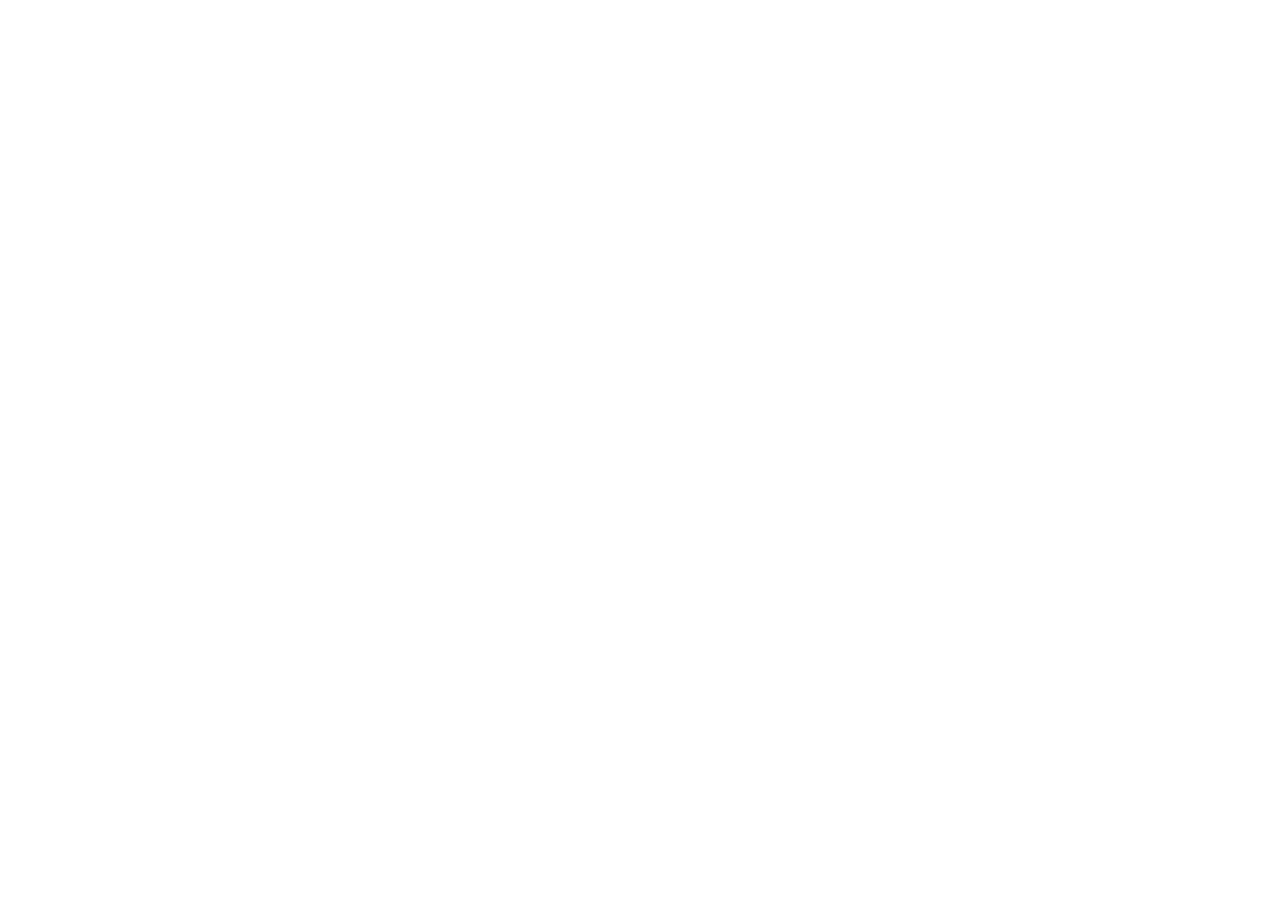
==== index.html @ ec2cc7fb "link update" ====
<!DOCTYPE html>
<html lang="en">
<head>
    <meta charset="UTF-8">
    <meta name="viewport" content="width=device-width, initial-scale=1.0">
    <title>Document</title>
</head>
<body>
    <a href="Box_Shadow"></a>
</body>
</html>
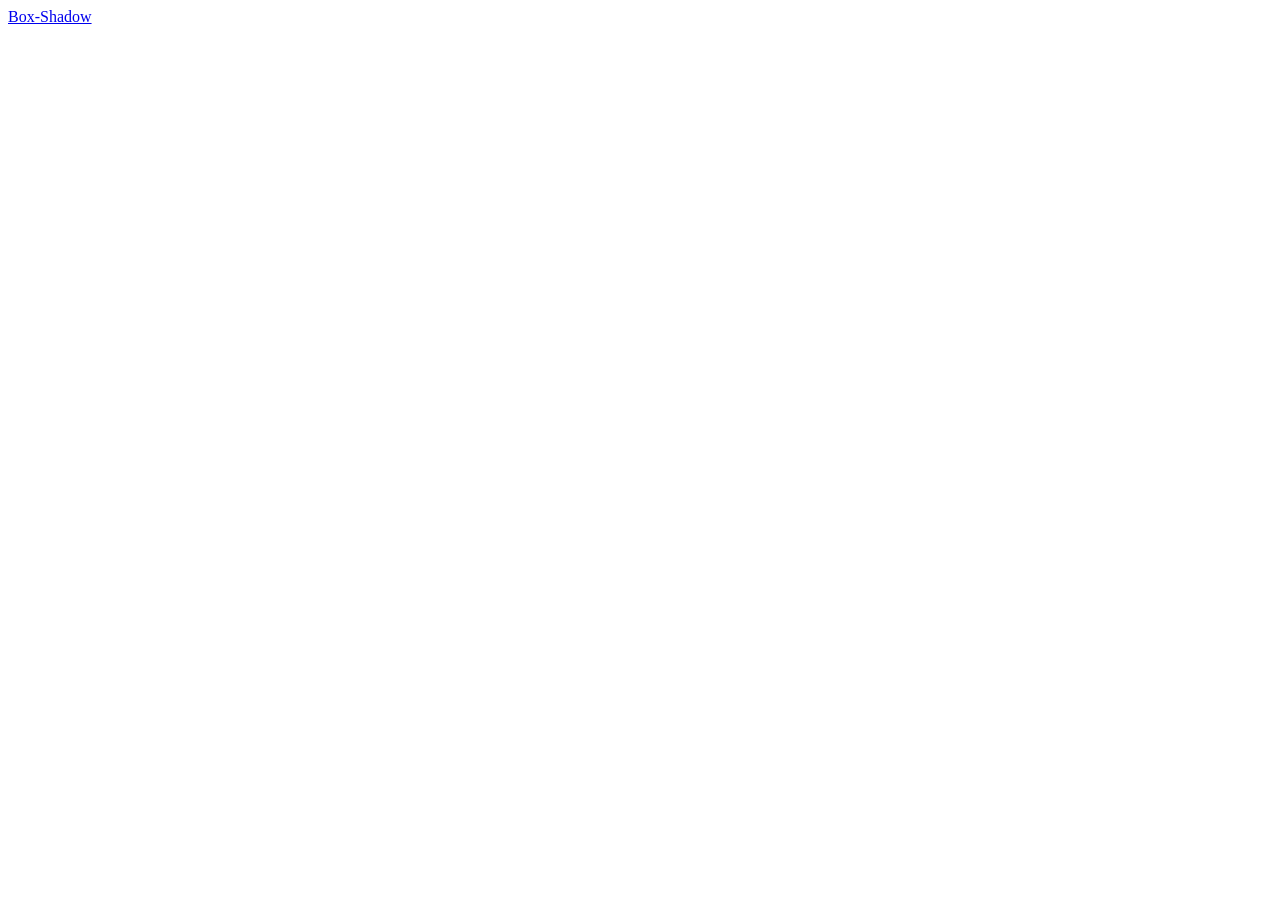
==== commit 8d010c5d: "Link creation" ====
--- a/index.html
+++ b/index.html
@@ -6,6 +6,6 @@
     <title>Document</title>
 </head>
 <body>
-    <a href="Box_Shadow"></a>
+    <a href="Box_Shadow">Box-Shadow</a>
 </body>
 </html>
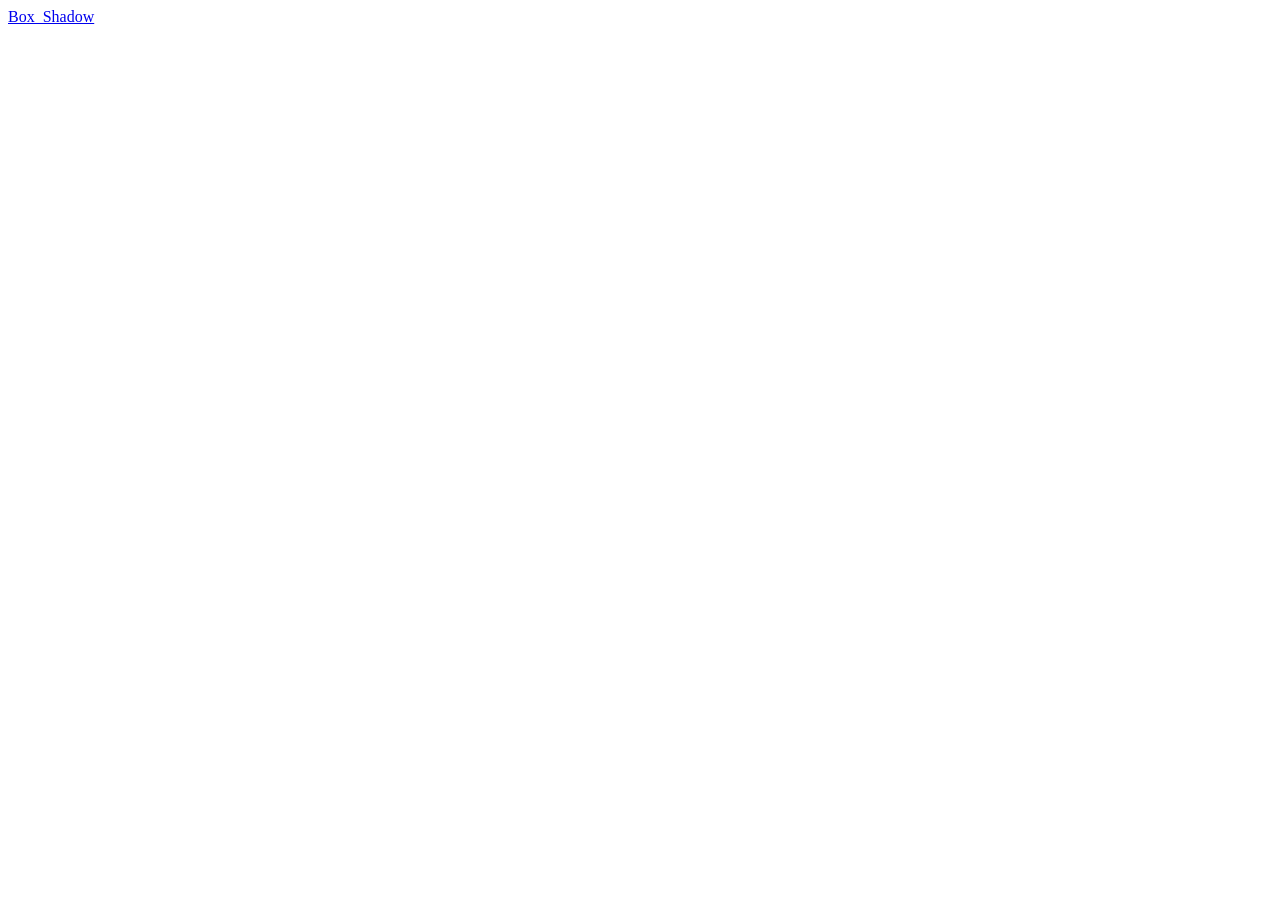
==== commit 9519b42f: "Box_shadow name change" ====
--- a/index.html
+++ b/index.html
@@ -6,6 +6,6 @@
     <title>Document</title>
 </head>
 <body>
-    <a href="Box_Shadow">Box-Shadow</a>
+    <a href="Box_Shadow">Box_Shadow</a>
 </body>
 </html>
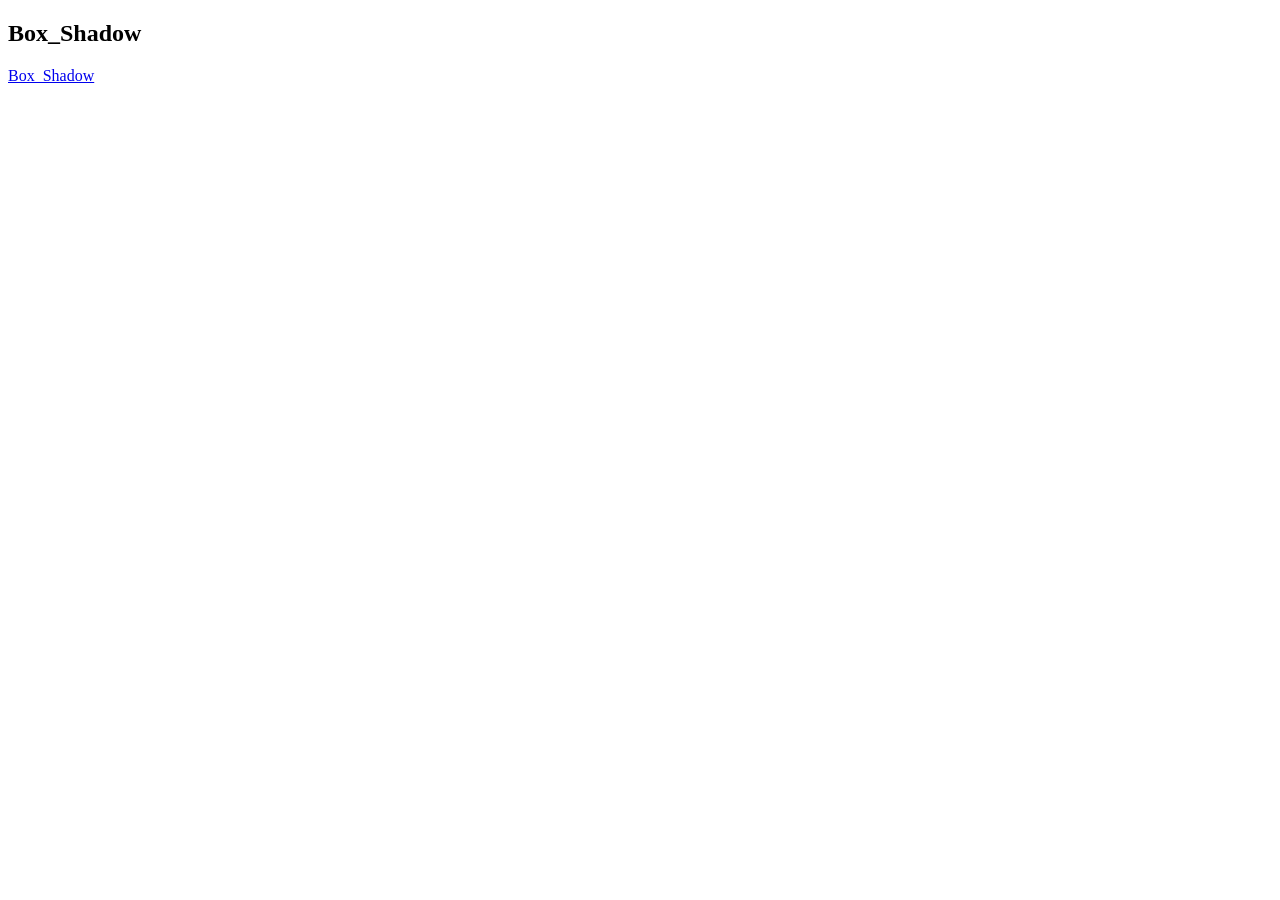
==== commit f27021de: "heading added" ====
--- a/index.html
+++ b/index.html
@@ -6,6 +6,7 @@
     <title>Document</title>
 </head>
 <body>
+    <h2>Box_Shadow</h2>
     <a href="Box_Shadow">Box_Shadow</a>
 </body>
 </html>
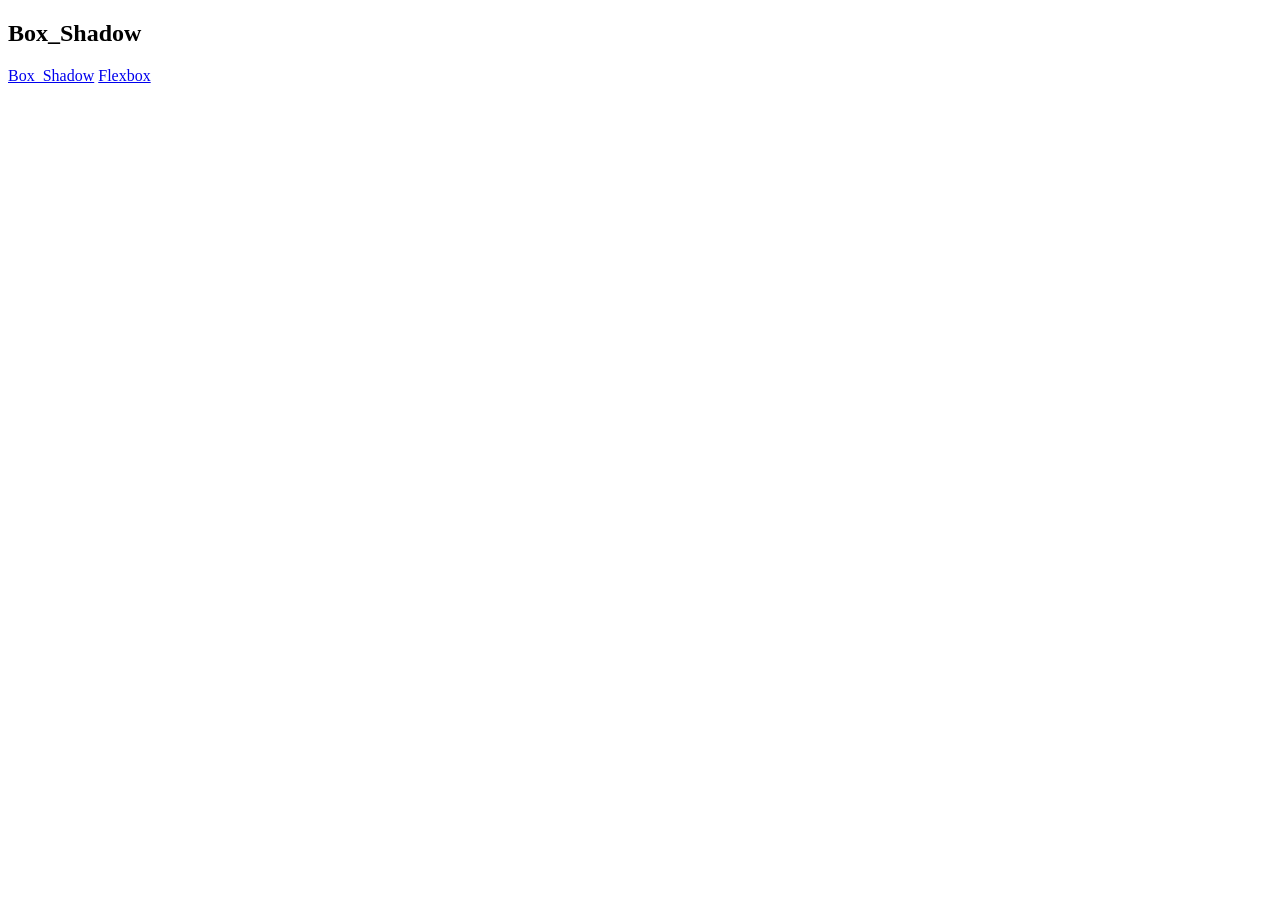
==== commit 53c99632: "flexbox link added in root file" ====
--- a/index.html
+++ b/index.html
@@ -7,6 +7,7 @@
 </head>
 <body>
     <h2>Box_Shadow</h2>
-    <a href="Box_Shadow">Box_Shadow</a>
+    <a href="CSS/Box_Shadow/index.html">Box_Shadow</a>
+    <a href="CSS/Flexbox/index.html">Flexbox</a>
 </body>
 </html>
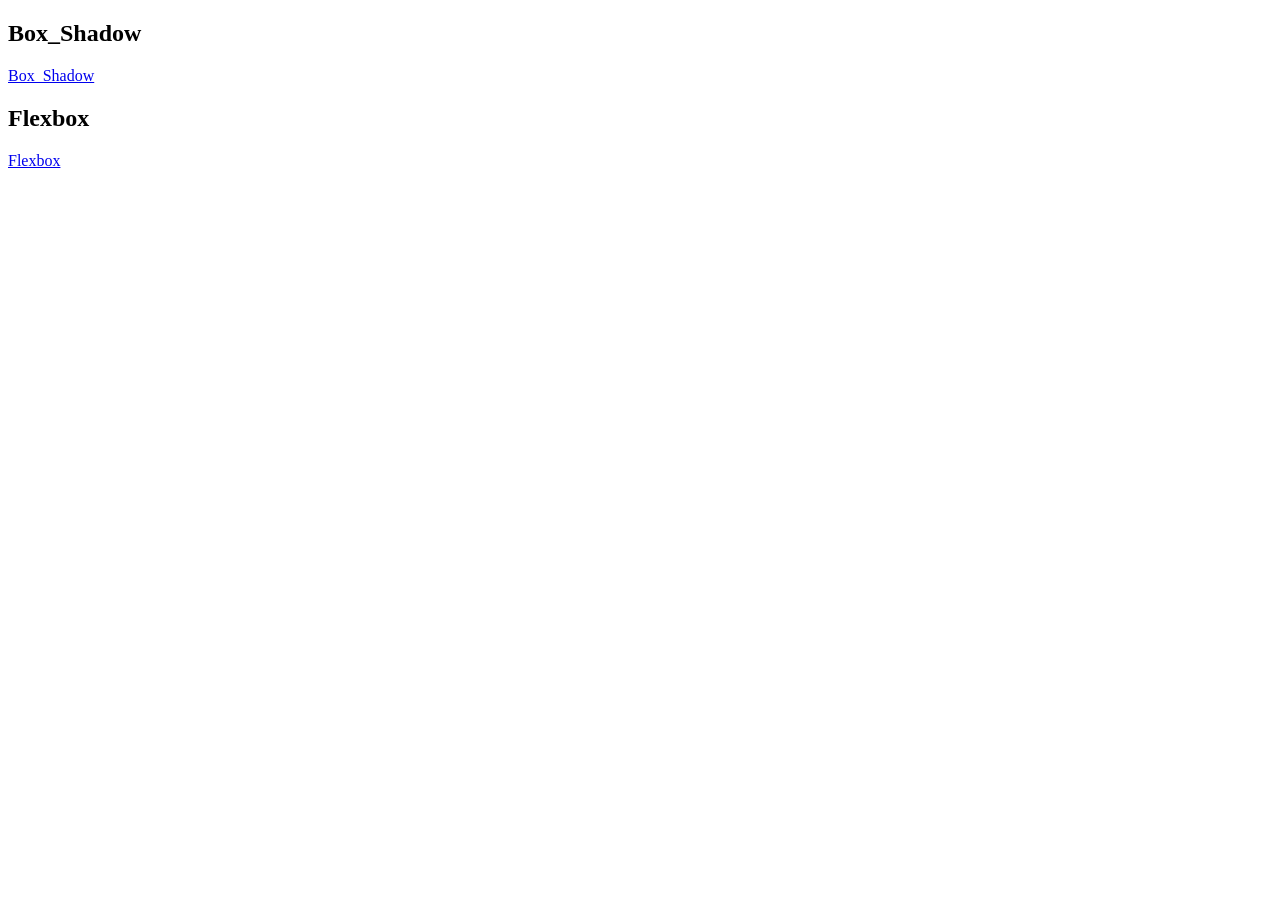
==== commit 4eaf1bf3: "Fixed link in root file" ====
--- a/index.html
+++ b/index.html
@@ -8,6 +8,7 @@
 <body>
     <h2>Box_Shadow</h2>
     <a href="CSS/Box_Shadow/index.html">Box_Shadow</a>
+    <h2>Flexbox</h2>
     <a href="CSS/Flexbox/index.html">Flexbox</a>
 </body>
 </html>
